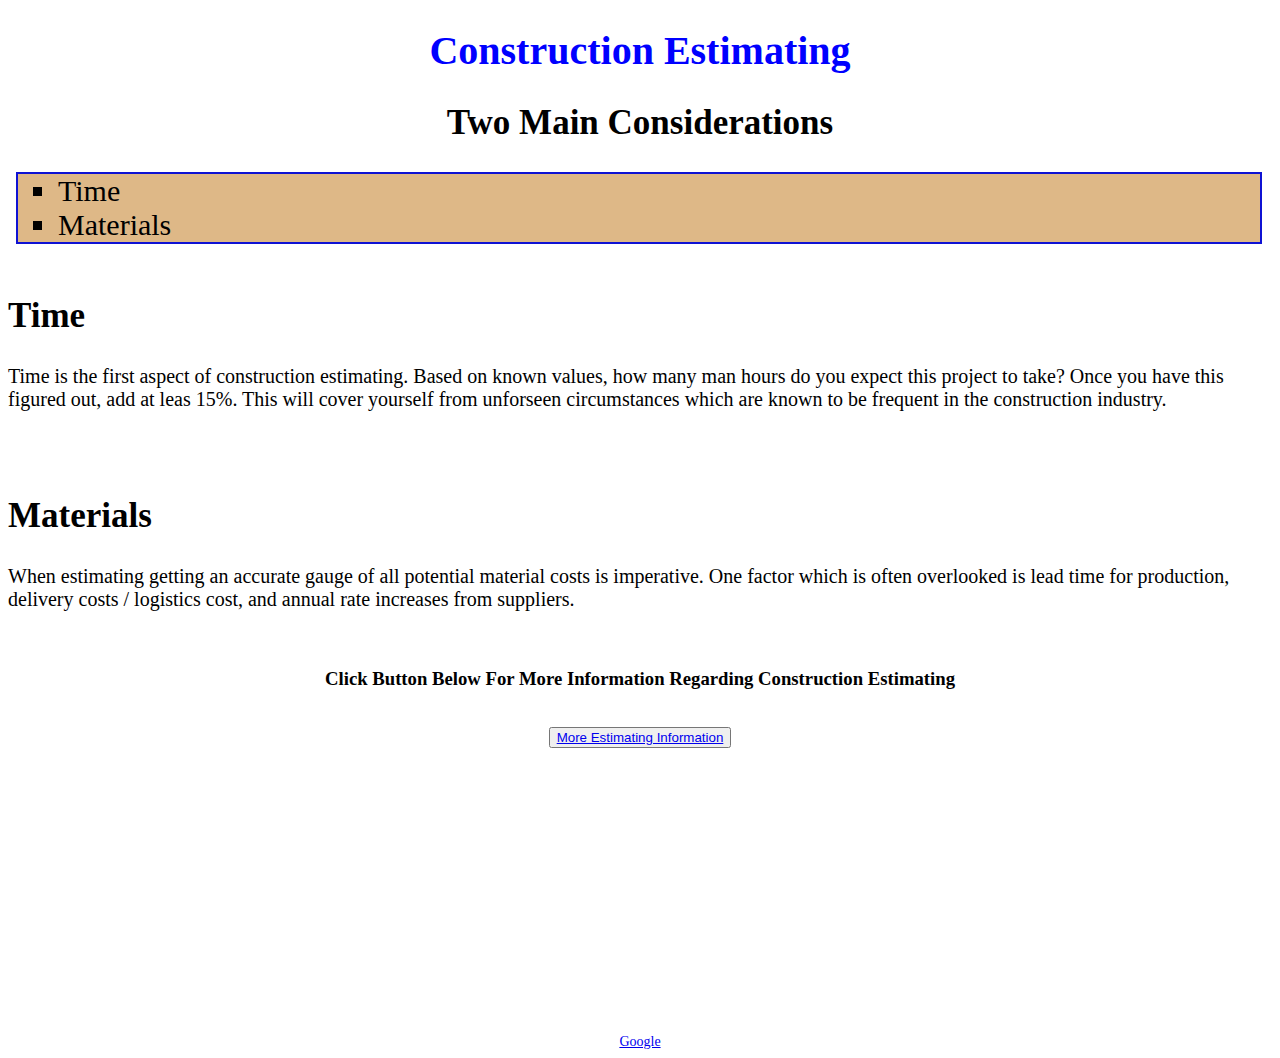
==== index.html @ a19d8824 "Add files via upload" ====
<!DOCTYPE html>
<html lang="en">
<head>
    <meta charset="UTF-8">
    <meta name="viewport" content="width=device-width, initial-scale=1.0">
    <meta http-equiv="X-UA-Compatible" content="ie=edge">
    <title>Estimating</title>
    
    <link href="css/style.css" rel="stylesheet">
</head>
<body>
    <h1><center>Construction Estimating</center></h1>
    <h2><center>Two Main Considerations</center></h2>
    
    <ul id="list" class="square-list">
        <li>Time</li>
        <li>Materials</li>
    </ul>
    <br>
    <h2>Time</h2>
    <p>Time is the first aspect of construction estimating. Based on known values, how many man hours do you expect this project to take? Once you have this figured out, add at leas 15%. This will cover yourself from unforseen circumstances which are known to be frequent in the construction industry.</p>
    <br>
    <br>
    <h2>Materials</h2>
    <p>When estimating getting an accurate gauge of all potential material costs is imperative. One factor which is often overlooked is lead time for production, delivery costs / logistics cost, and annual rate increases from suppliers.</p>
    <br>
    <h3><Center>Click Button Below For More Information Regarding Construction Estimating</Center></h3>
    <br> 
    <div class="button">
            <button><a href="estimating.html">More Estimating Information</a></button>
    <br>
    <br>
    <p><b>Construction estimating is half mathematics and half art. There is a fine line between making a fair profit and remaining competitive. This is a skill that will be refined over time and the way in which you bid on projects for different GC's may vary</b></p>
<a href="http://www.google.com" target="_blank">Google</a> 
 </body>
</html>
---- css/style.css ----
h1 {color:blue;
font-size: 40px;}
h2 {font-size: 35px;}
.square-list li {
    font-size: 30px;
    padding-left: ;
}
p {font-size: 20px;
}
.square-list {
    list-style-type: square;
    border: 2px solid rgb(15, 18, 211);

    margin:10px 10px 5px 8px;
}
#list {
    background-color: burlywood;
}

.button {
    display:block; 
    width:20%;
    margin:0 auto;
    position:relative;
    font-style:normal;
    font-weight:normal;
    font-family:"Open Sans";
    font-size:14px;
    outline:none;
    color:#fff;
    border:none;
    text-decoration:none;
    text-align:center;}
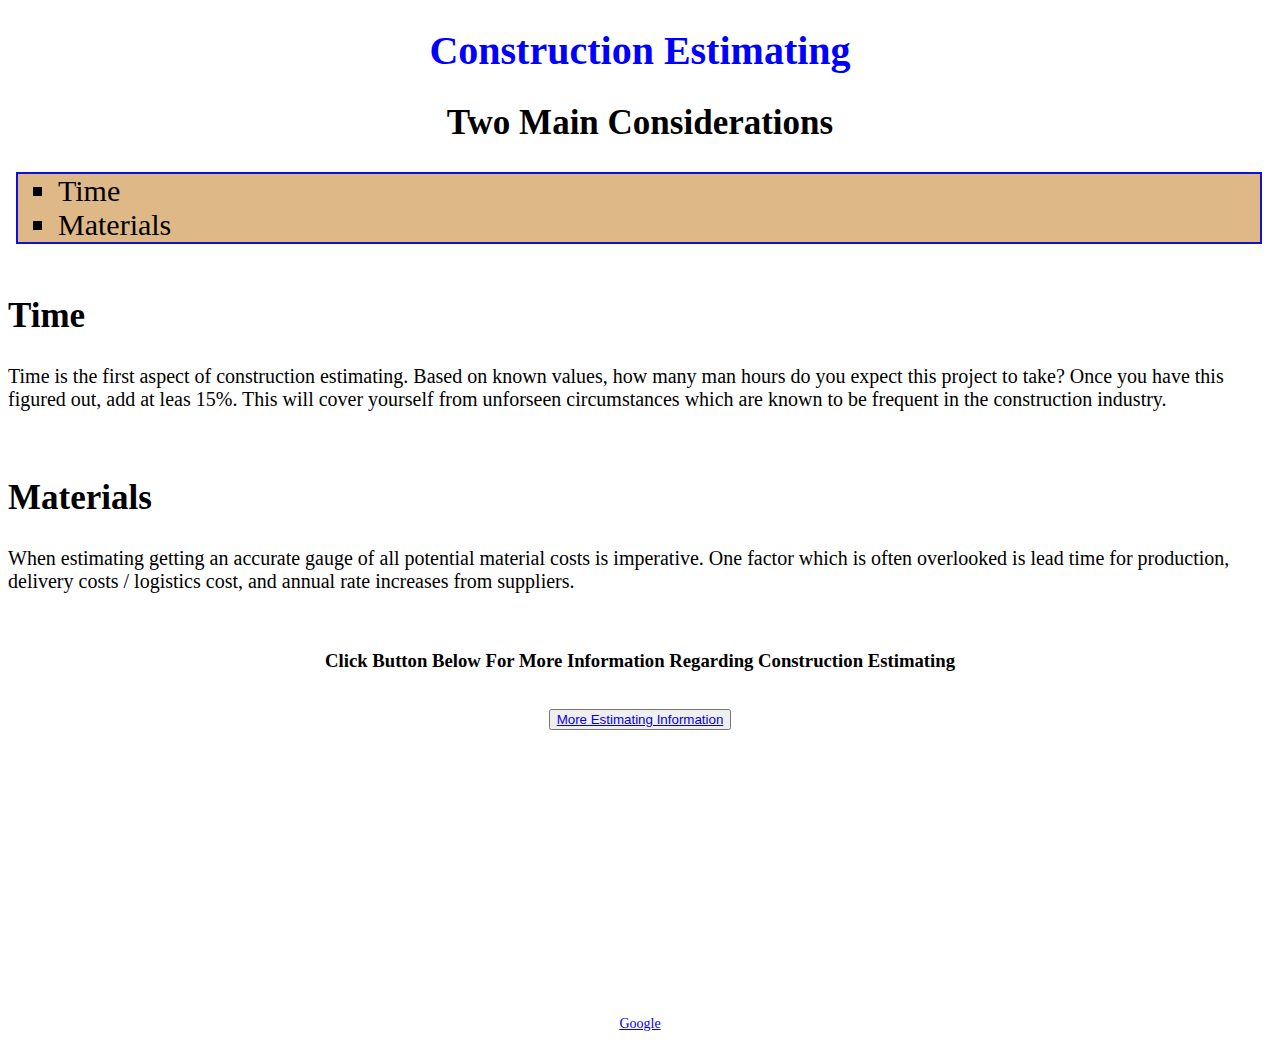
==== commit 0cd4a3c1: "Add files via upload" ====
--- a/index.html
+++ b/index.html
@@ -20,7 +20,6 @@
     <h2>Time</h2>
     <p>Time is the first aspect of construction estimating. Based on known values, how many man hours do you expect this project to take? Once you have this figured out, add at leas 15%. This will cover yourself from unforseen circumstances which are known to be frequent in the construction industry.</p>
     <br>
-    <br>
     <h2>Materials</h2>
     <p>When estimating getting an accurate gauge of all potential material costs is imperative. One factor which is often overlooked is lead time for production, delivery costs / logistics cost, and annual rate increases from suppliers.</p>
     <br>
--- a/css/style.css
+++ b/css/style.css
@@ -31,3 +31,6 @@
     border:none;
     text-decoration:none;
     text-align:center;}
+
+.tab {
+    text-indent: 40px; }